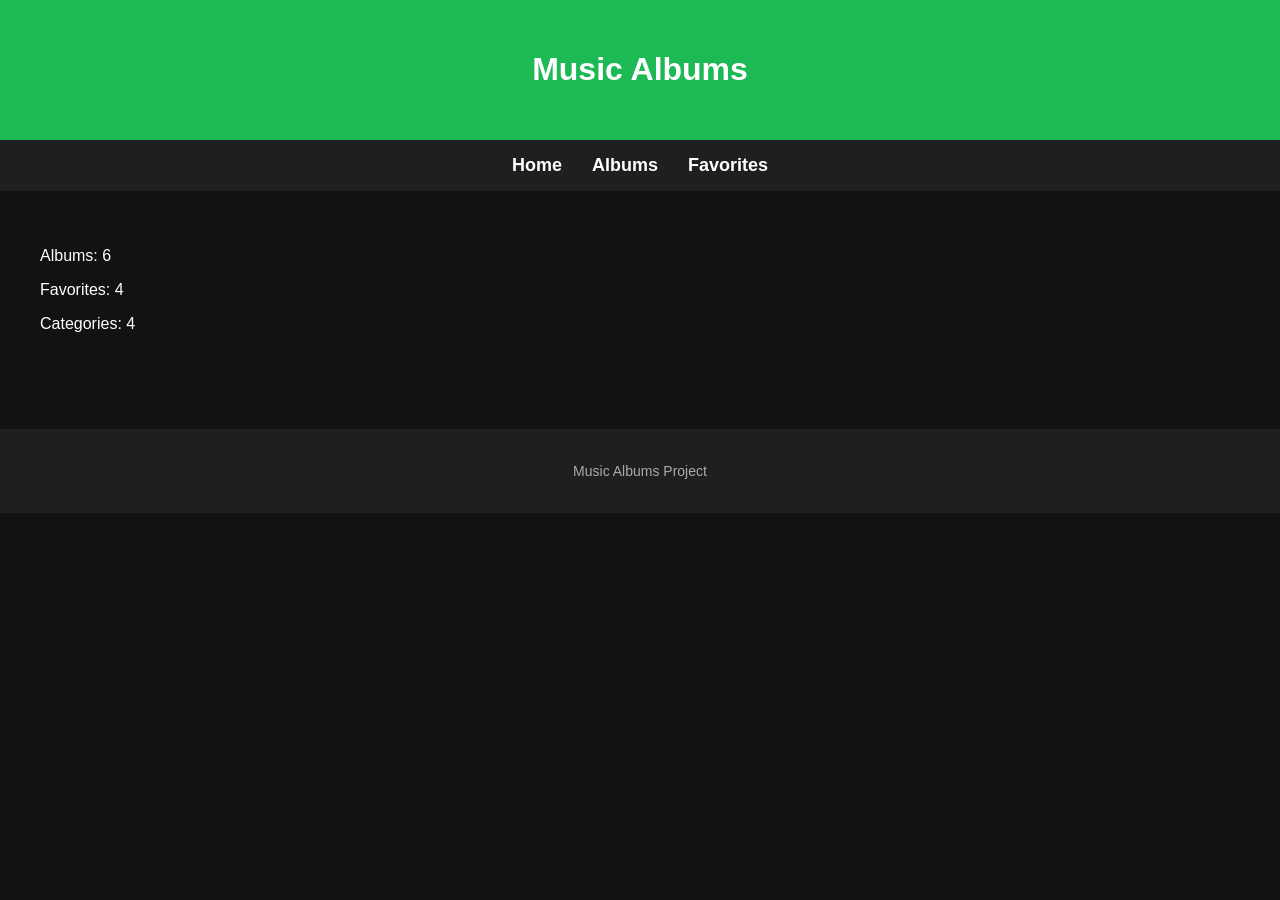
==== MusicAlbums/MusicAlbums/bin/Debug/net10.0/output/index.html @ 1d38c90c "Bug fix and AddAlbumInteractive()" ====
<!DOCTYPE html>
<html>
<head>
    <meta charset="UTF-8">
    <title>Music Albums</title>
    <link rel="stylesheet" href="style.css">
</head>
<body>

<header>
    <h1>Music Albums</h1>
</header>

<nav>
    <a href="index.html">Home</a>
    <a href="items.html">Albums</a>
    <a href="favorites.html">Favorites</a>
</nav>

<main>
    <p>Albums: 6</p><p>Favorites: 4</p><p>Categories: 4</p>
</main>

<footer>
    <p>Music Albums Project</p>
</footer>

</body>
</html>
---- MusicAlbums/MusicAlbums/bin/Debug/net10.0/output/style.css ----
body {
    margin: 0;
    font-family: Arial, Helvetica, sans-serif;
    background: #121212;
    color: white;
}

header {
    background: #1db954;
    padding: 30px;
    text-align: center;
}

nav {
    display: flex;
    justify-content: center;
    gap: 30px;
    background: #1f1f1f;
    padding: 15px;
}

nav a {
    color: white;
    text-decoration: none;
    font-weight: bold;
    font-size: 18px;
    transition: color 0.3s;
}

nav a:hover {
    color: #1fff75;
}

main {
    padding: 40px;
    max-width: 1200px;
    margin: auto;
}

/* table styles */
table {
    width: 100%;
    border-collapse: collapse;
    background: #1f1f1f;
    border-radius: 10px;
    overflow: hidden;
    box-shadow: 0 0 10px rgba(0,0,0,0.5);
}

th, td {
    padding: 15px;
    text-align: left;
}

th {
    background: #1db954;
    color: black;
    font-size: 16px;
}

td {
    border-bottom: 1px solid #333;
    font-size: 14px;
}

tr:hover {
    background: #2a2a2a;
}

/* footer */
footer {
    background: #1f1f1f;
    text-align: center;
    padding: 20px;
    margin-top: 40px;
    font-size: 14px;
    color: #aaa;
}

/* responsive */
@media(max-width:700px) {
    nav {
        flex-direction: column;
        align-items: center;
    }

    table, th, td {
        font-size: 12px;
    }

    main {
        padding: 20px;
    }
}
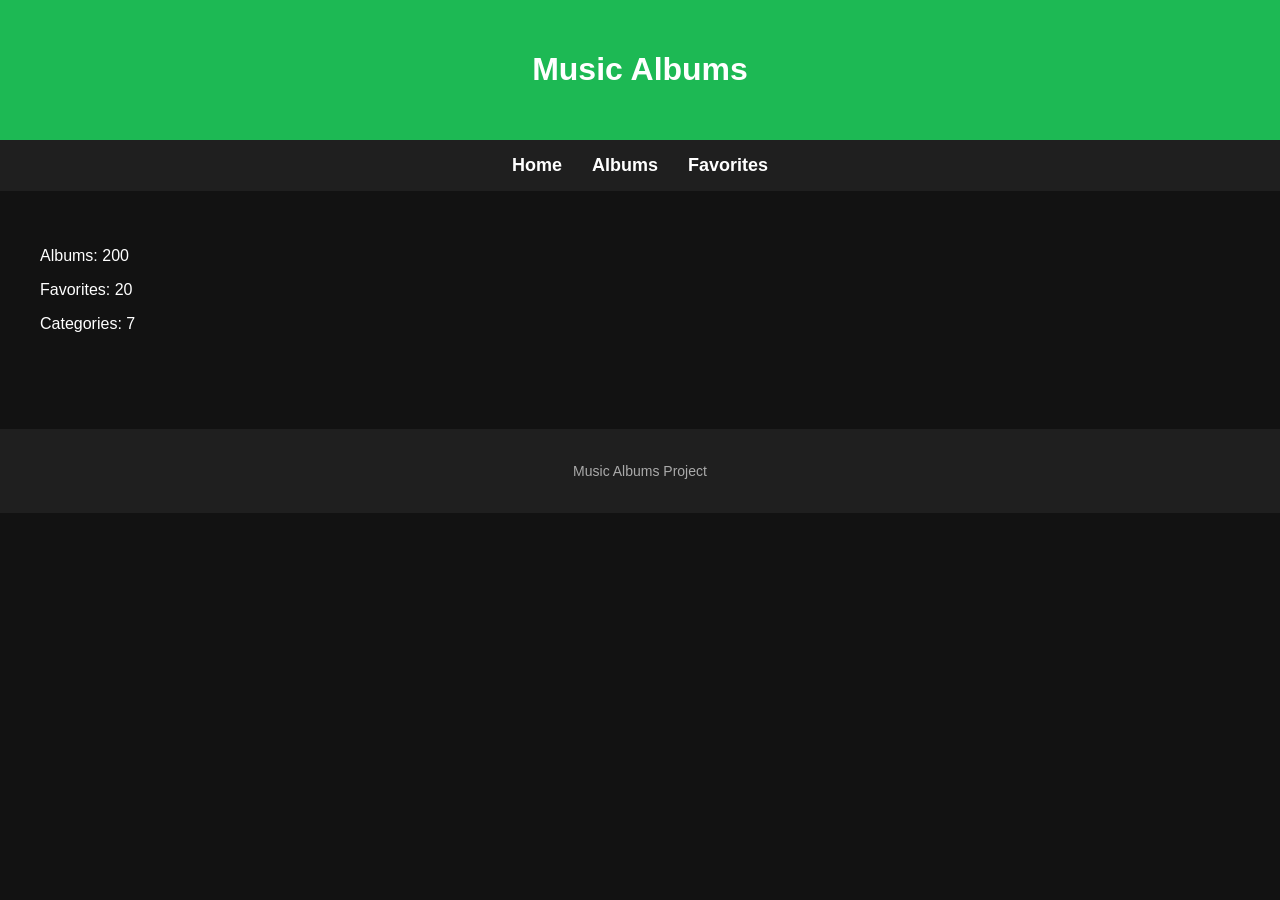
==== commit 821d19f2: "Css improving and csv expansion" ====
--- a/MusicAlbums/MusicAlbums/bin/Debug/net10.0/output/index.html
+++ b/MusicAlbums/MusicAlbums/bin/Debug/net10.0/output/index.html
@@ -18,7 +18,7 @@
 </nav>
 
 <main>
-    <p>Albums: 6</p><p>Favorites: 4</p><p>Categories: 4</p>
+    <p>Albums: 200</p><p>Favorites: 20</p><p>Categories: 7</p>
 </main>
 
 <footer>
--- a/MusicAlbums/MusicAlbums/bin/Debug/net10.0/output/style.css
+++ b/MusicAlbums/MusicAlbums/bin/Debug/net10.0/output/style.css
@@ -67,6 +67,62 @@
     background: #2a2a2a;
 }
 
+/* Favorites card styles */
+.card {
+    background: #1f1f1f;
+    border-radius: 10px;
+    overflow: hidden;
+    padding: 20px;
+    text-align: center;
+    transition: transform 0.3s, box-shadow 0.3s;
+}
+
+.card:hover {
+    transform: translateY(-5px);
+    box-shadow: 0 10px 20px rgba(0,0,0,0.4);
+}
+
+.card h3 {
+    margin: 0 0 10px 0;
+    font-size: 20px;
+    color: #1db954;
+}
+
+.card p {
+    margin: 5px 0;
+    font-size: 14px;
+    color: #ccc;
+}
+
+/* Stats styles */
+.stats-container {
+    display: flex;
+    justify-content: center;
+    gap: 30px;
+    flex-wrap: wrap;
+}
+
+.stat-box {
+    background: #1f1f1f;
+    border-radius: 10px;
+    padding: 25px;
+    text-align: center;
+    width: 180px;
+    box-shadow: 0 5px 15px rgba(0,0,0,0.4);
+    transition: transform 0.3s, box-shadow 0.3s;
+}
+
+.stat-box:hover {
+    transform: translateY(-5px);
+    box-shadow: 0 10px 20px rgba(0,0,0,0.5);
+}
+
+.stat-box p {
+    margin: 10px 0 0 0;
+    font-size: 18px;
+    color: #1fff75;
+}
+
 /* footer */
 footer {
     background: #1f1f1f;
@@ -91,4 +147,21 @@
     main {
         padding: 20px;
     }
+
+    main.cards, .stats-container {
+        grid-template-columns: 1fr;
+        display: grid;
+        gap: 20px;
+    }
+
+    .card, .stat-box {
+        width: 100%;
+    }
+}
+
+/* grid layout for Favorites cards on large screens */
+main.cards {
+    display: grid;
+    grid-template-columns: repeat(auto-fit, minmax(200px, 1fr));
+    gap: 25px;
 }
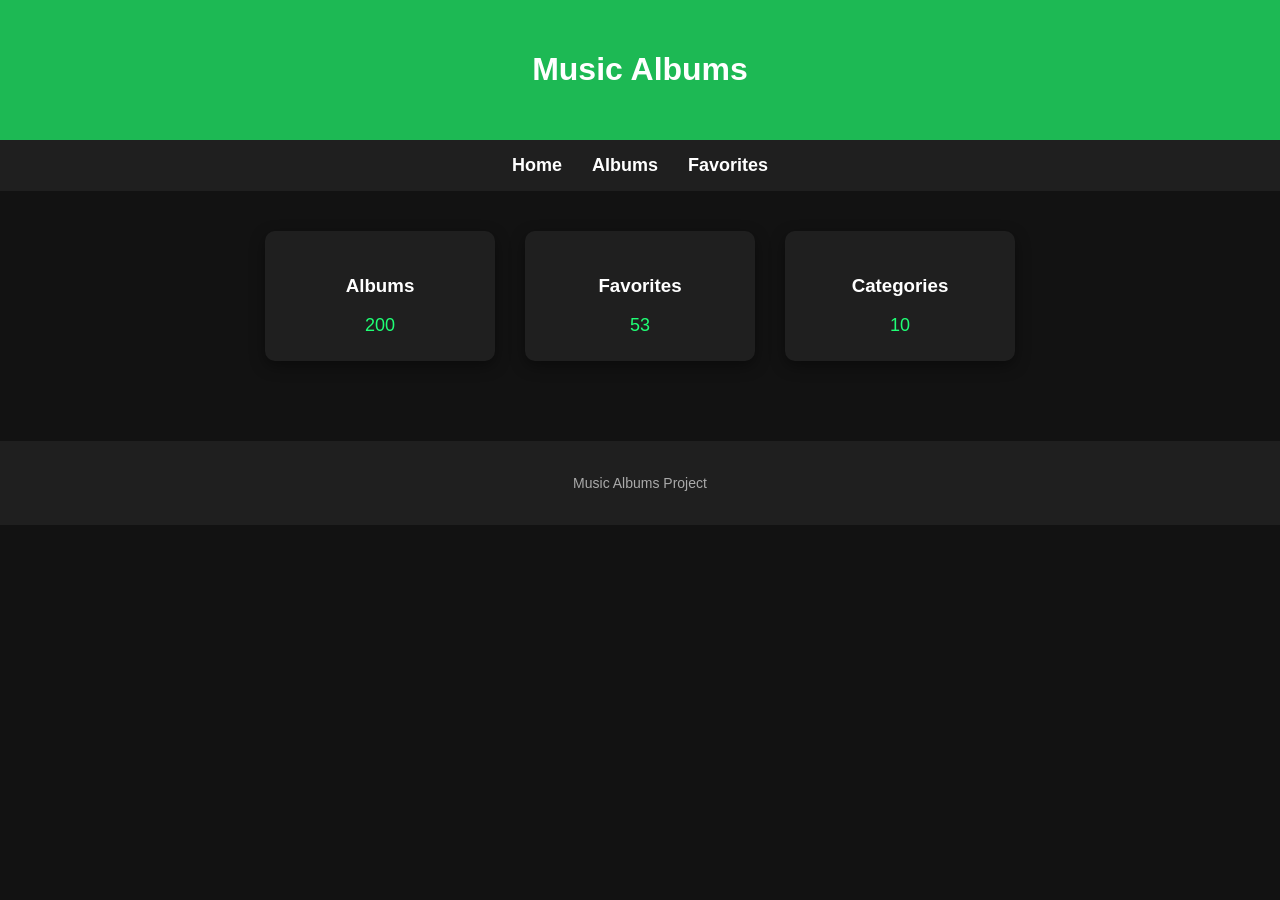
==== commit c17d3a51: "template.html → section bele GenerateStats() → stat-box div-ek ExportHtml() → favorites main class='" ====
--- a/MusicAlbums/MusicAlbums/bin/Debug/net10.0/output/index.html
+++ b/MusicAlbums/MusicAlbums/bin/Debug/net10.0/output/index.html
@@ -1,5 +1,5 @@
 <!DOCTYPE html>
-<html>
+<html lang="en">
 <head>
     <meta charset="UTF-8">
     <title>Music Albums</title>
@@ -18,7 +18,24 @@
 </nav>
 
 <main>
-    <p>Albums: 200</p><p>Favorites: 20</p><p>Categories: 7</p>
+    <section>
+        
+        <div class='stats-container'>
+            <div class='stat-box'>
+                <h3>Albums</h3>
+                <p>200</p>
+            </div>
+            <div class='stat-box'>
+                <h3>Favorites</h3>
+                <p>53</p>
+            </div>
+            <div class='stat-box'>
+                <h3>Categories</h3>
+                <p>10</p>
+            </div>
+        </div>
+        
+    </section>
 </main>
 
 <footer>
